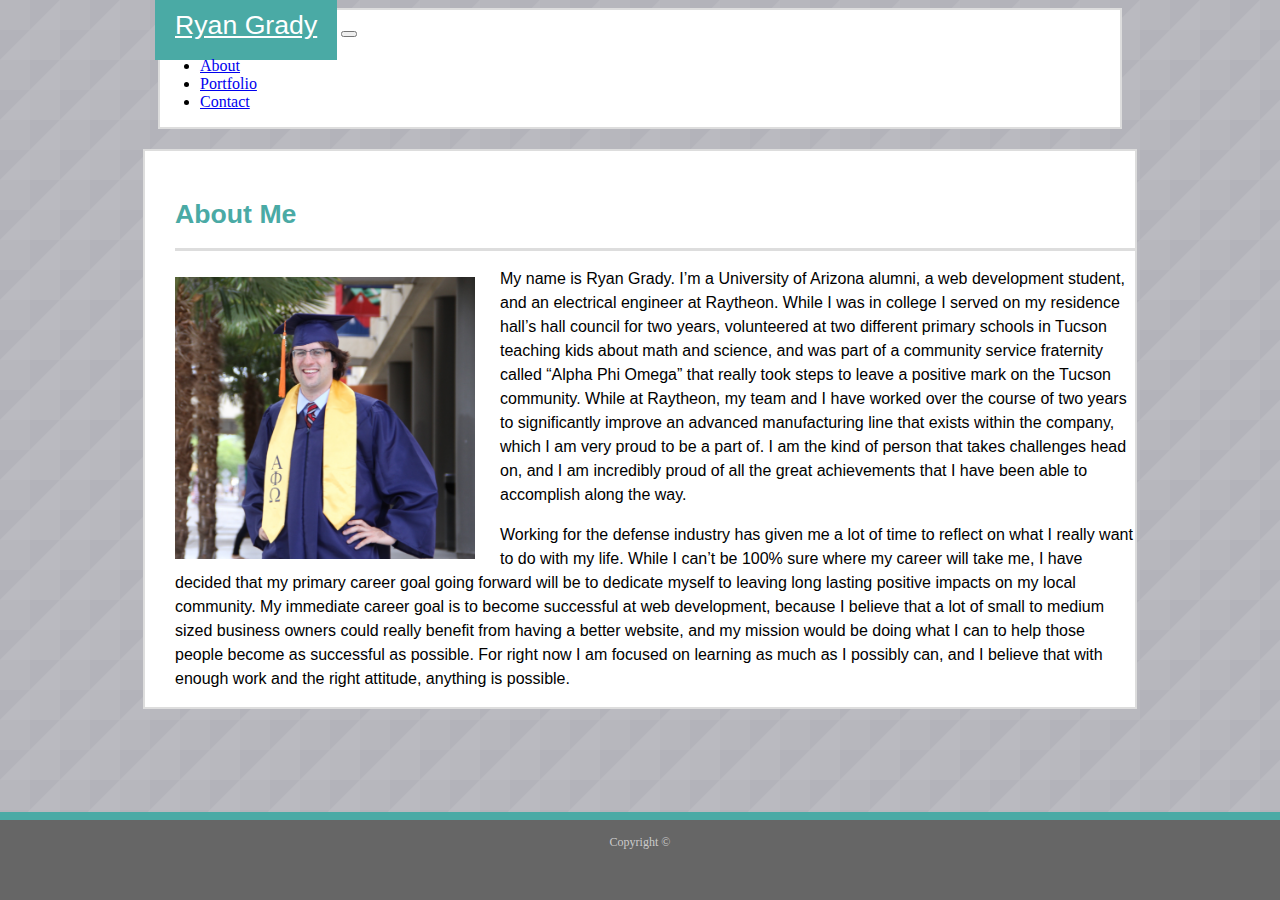
==== index.html @ 01c9b364 "Homework Submission Commit" ====
<!DOCTYPE html>
<html lang="en">

<head>
  <meta charset="UTF-8">
  <title>About Me | Ryan Grady</title>


  <!--Link Bootstrap CSS-->

  <link rel="stylesheet" href="https://stackpath.bootstrapcdn.com/bootstrap/4.2.1/css/bootstrap.min.css"
    integrity="sha384-GJzZqFGwb1QTTN6wy59ffF1BuGJpLSa9DkKMp0DgiMDm4iYMj70gZWKYbI706tWS" crossorigin="anonymous">

  <!--Link Bootstrap JS-->

  <script src="https://code.jquery.com/jquery-3.3.1.slim.min.js"
    integrity="sha384-q8i/X+965DzO0rT7abK41JStQIAqVgRVzpbzo5smXKp4YfRvH+8abtTE1Pi6jizo"
    crossorigin="anonymous"></script>
  <script src="https://cdnjs.cloudflare.com/ajax/libs/popper.js/1.14.6/umd/popper.min.js"
    integrity="sha384-wHAiFfRlMFy6i5SRaxvfOCifBUQy1xHdJ/yoi7FRNXMRBu5WHdZYu1hA6ZOblgut"
    crossorigin="anonymous"></script>
  <script src="https://stackpath.bootstrapcdn.com/bootstrap/4.2.1/js/bootstrap.min.js"
    integrity="sha384-B0UglyR+jN6CkvvICOB2joaf5I4l3gm9GU6Hc1og6Ls7i6U/mkkaduKaBhlAXv9k"
    crossorigin="anonymous"></script>



  <!-- Link My CSS Stylesheet -->

  <link rel="stylesheet" type="text/css" href="assets/css/style.css">


</head>

<body>




  <!-- Bootstrap Navbar Code-->


  <nav class="navbar navbar-expand-lg navbar-light" id="NavbarCSS">
    <a class="navbar-brand" href="index.html" id="NavbarName">Ryan Grady</a>
    <button class="navbar-toggler" type="button" data-toggle="collapse" data-target="#navbarSupportedContent"
      aria-controls="navbarSupportedContent" aria-expanded="false" aria-label="Toggle navigation">


      <span class="navbar-toggler-icon"></span>



      <span class="icon-bar"></span>
      <span class="icon-bar"></span>
      <span class="icon-bar"></span>


    </button>

    <div class="collapse navbar-collapse" id="navbarSupportedContent">
      <ul class="navbar-nav ml-auto">
        <li class="nav-item">
          <a class="nav-link" href="index.html">About </a>
        </li>
        <li class="nav-item">
          <a class="nav-link" href="portfolio.html">Portfolio</a>
        </li>
        <li class="nav-item">
          <a class="nav-link" href="contact.html">Contact</a>
        </li>

      </ul>
    </div>
  </nav>



  <!-- End of Bootstrap Navbar Code -->




  <div id="mainContainer">
    <div class="container">
      <div class="row">
        <div class="col-lg-12">
          <div class="pageHeader">
            <h1> About Me</h1>
          </div>
        </div>
      </div>
      <div class="row">


        <div class="col-lg-12">
          <img src="assets/images/Graduation_Union_Cropped.jpeg" class="auth-image" alt="Ryan Grady">


          <p>My name is Ryan Grady. I’m a University of Arizona alumni, a web development student, and an electrical
            engineer at Raytheon. While I was in college I served on my residence hall’s hall council for two years,
            volunteered at two different primary schools in Tucson teaching kids about math and science, and was part of
            a
            community service fraternity called “Alpha Phi Omega” that really took steps to leave a positive mark on the
            Tucson community. While at Raytheon, my team and I have worked over the course of two years to significantly
            improve an advanced manufacturing line that exists within the company, which I am very proud to be a part
            of. I
            am the kind of person that takes challenges head on, and I am incredibly proud of all the great achievements
            that I have been able to accomplish along the way. </p>

          <p>Working for the defense industry has given me a lot of time to reflect on what I really want to do with my
            life. While I can’t be 100% sure where my career will take me, I have decided that my primary career goal
            going
            forward will be to dedicate myself to leaving long lasting positive impacts on my local community. My
            immediate career goal is to become successful at web development, because I believe that a lot of small to
            medium sized business owners could really benefit from having a better website, and my mission would be
            doing what I can to help those people become as successful as possible. For right now I am focused on
            learning as much as I possibly can, and I believe that with enough work and the right attitude,
            anything is possible.</p>

        </div>
      </div>

    </div>

  </div>


  <footer class="footer">
    Copyright &copy;

  </footer>


</body>

</html>
---- assets/css/style.css ----
#NavbarName {
Background-color: #4aaaa5;
color: white;
padding: 20px;
margin-left: -5px;
font-size: 20pt;
font-family: arial;
}

#NavbarCSS {
width: 100%;
max-width: 960px;
margin: auto;
background-color: #ffffff;
border: 2px solid #dddddd;

}

/* Change Margins to Bootstrap Containers!!! */
#mainContainer {

width: 100%; 
max-width: 960px;
min-height: 500px;
margin: auto;
padding-top: 30px;
padding-left: 30px;
background-color: #ffffff;
margin-top: 20px;
margin-bottom: 60px;
border: 2px solid #dddddd;
}

/* * { */
  /* box-sizing: border-box; */
/* } */

h1 {

  color: #4aaaa5;
  font-size: 20pt;
  font-family: arial;
}

body {
  background-image: url("../images/triangular.png");
  background-color: #cccccc;
 }

 .auth-image {
  float: left;
  width: 300px;
  height: auto;
  margin-top: 10px;
  margin-right: 25px;
}

p {
font-family: arial; 
line-height: 1.5;
}

footer {
  padding: 15px 0;
  position:fixed;
  bottom: 0;
  left: 0;
  font-size: 12px;
  color: #cccccc;
  text-align: center;
  background: #666666;
  border-top: 8px solid #4aaaa5;
  height: 50px;
  margin-top: 20px;
  width: 100%;
  z-index: 99;
}

.pageHeader {
  border-bottom: 3px solid #dddddd;
  margin-bottom: 15px;


}

.portfolioImage {

  width: 100%;
  height: 200px;
  

}

#leftportfolioImage {
margin-bottom: 20px;

}

.portfolioLabel
{
  position: absolute;
  right:5%;
  left:5%;
  height: 40px;
  top: 140px;
  background-color: #4aaaa5;
  z-index: 1;
  text-align: center;
  color: white;
  padding-top: 8px;
  
}
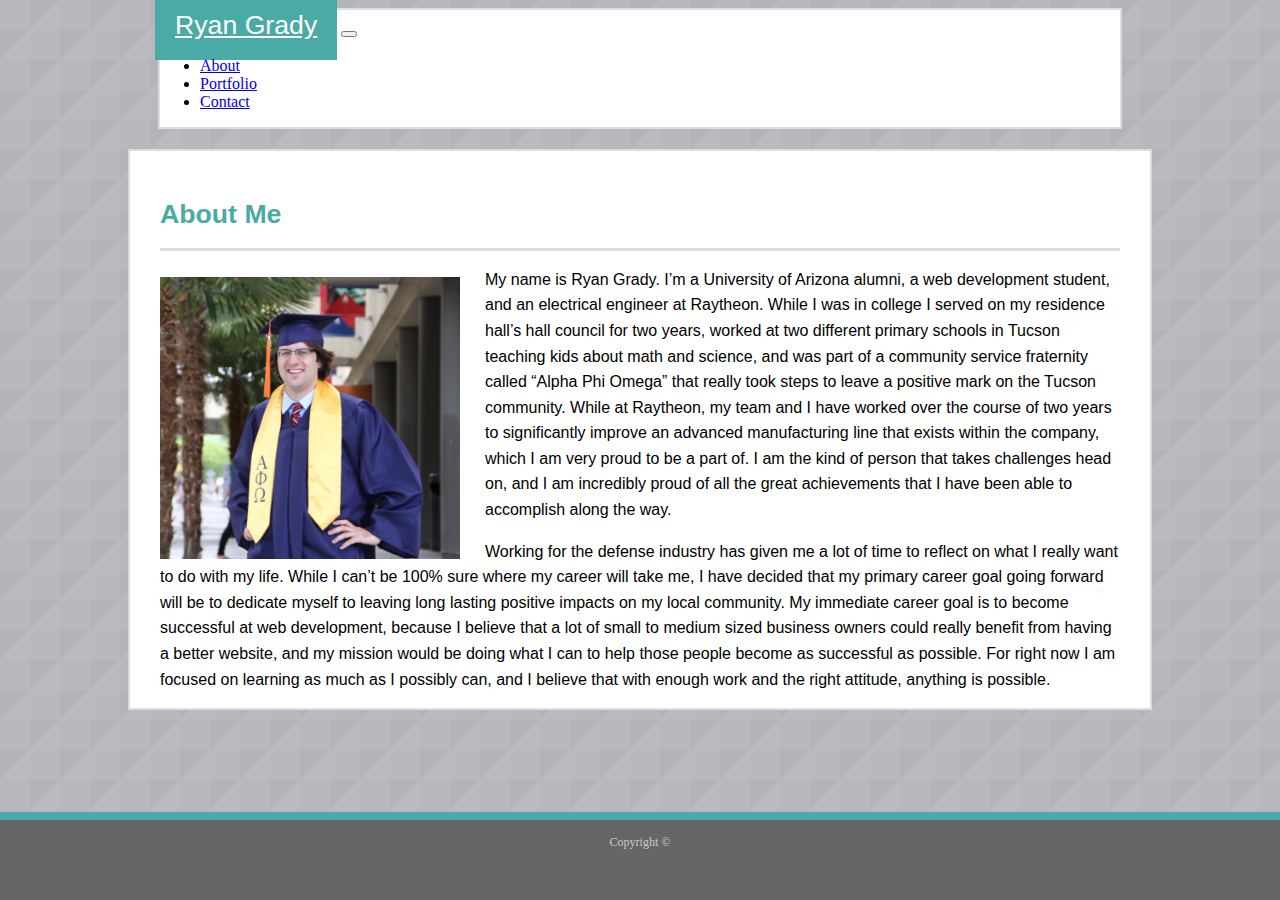
==== commit 9377fab4: "updated text 2" ====
--- a/index.html
+++ b/index.html
@@ -98,7 +98,7 @@
 
           <p>My name is Ryan Grady. I’m a University of Arizona alumni, a web development student, and an electrical
             engineer at Raytheon. While I was in college I served on my residence hall’s hall council for two years,
-            volunteered at two different primary schools in Tucson teaching kids about math and science, and was part of
+            worked at two different primary schools in Tucson teaching kids about math and science, and was part of
             a
             community service fraternity called “Alpha Phi Omega” that really took steps to leave a positive mark on the
             Tucson community. While at Raytheon, my team and I have worked over the course of two years to significantly
--- a/assets/css/style.css
+++ b/assets/css/style.css
@@ -25,6 +25,7 @@
 margin: auto;
 padding-top: 30px;
 padding-left: 30px;
+padding-right: 30px;
 background-color: #ffffff;
 margin-top: 20px;
 margin-bottom: 60px;
@@ -57,7 +58,7 @@
 
 p {
 font-family: arial; 
-line-height: 1.5;
+line-height: 1.6;
 }
 
 footer {
@@ -91,22 +92,35 @@
 
 }
 
+
+
 #leftportfolioImage {
-margin-bottom: 20px;
+margin-bottom: 15px;
 
 }
 
-.portfolioLabel
-{
-  position: absolute;
-  right:5%;
-  left:5%;
-  height: 40px;
-  top: 140px;
-  background-color: #4aaaa5;
-  z-index: 1;
-  text-align: center;
-  color: white;
-  padding-top: 8px;
+#LeftPortfolioLabelID{
+  padding-left: 0;
+  padding-right: 0;
+  margin-top: -80px;
   
-}+  }
+  
+  #MiddlePortfolioLabelID {
+  
+  padding-left: 0;
+  padding-right: 0;
+  margin-top: -65px;
+  }
+
+
+  .portfolioLabel
+  { 
+    width: 100%;
+    background-color: #4aaaa5;
+    z-index: 1;
+    text-align: center;
+    color: white;
+    padding-top: 8px;
+    padding-bottom: 1px; 
+  }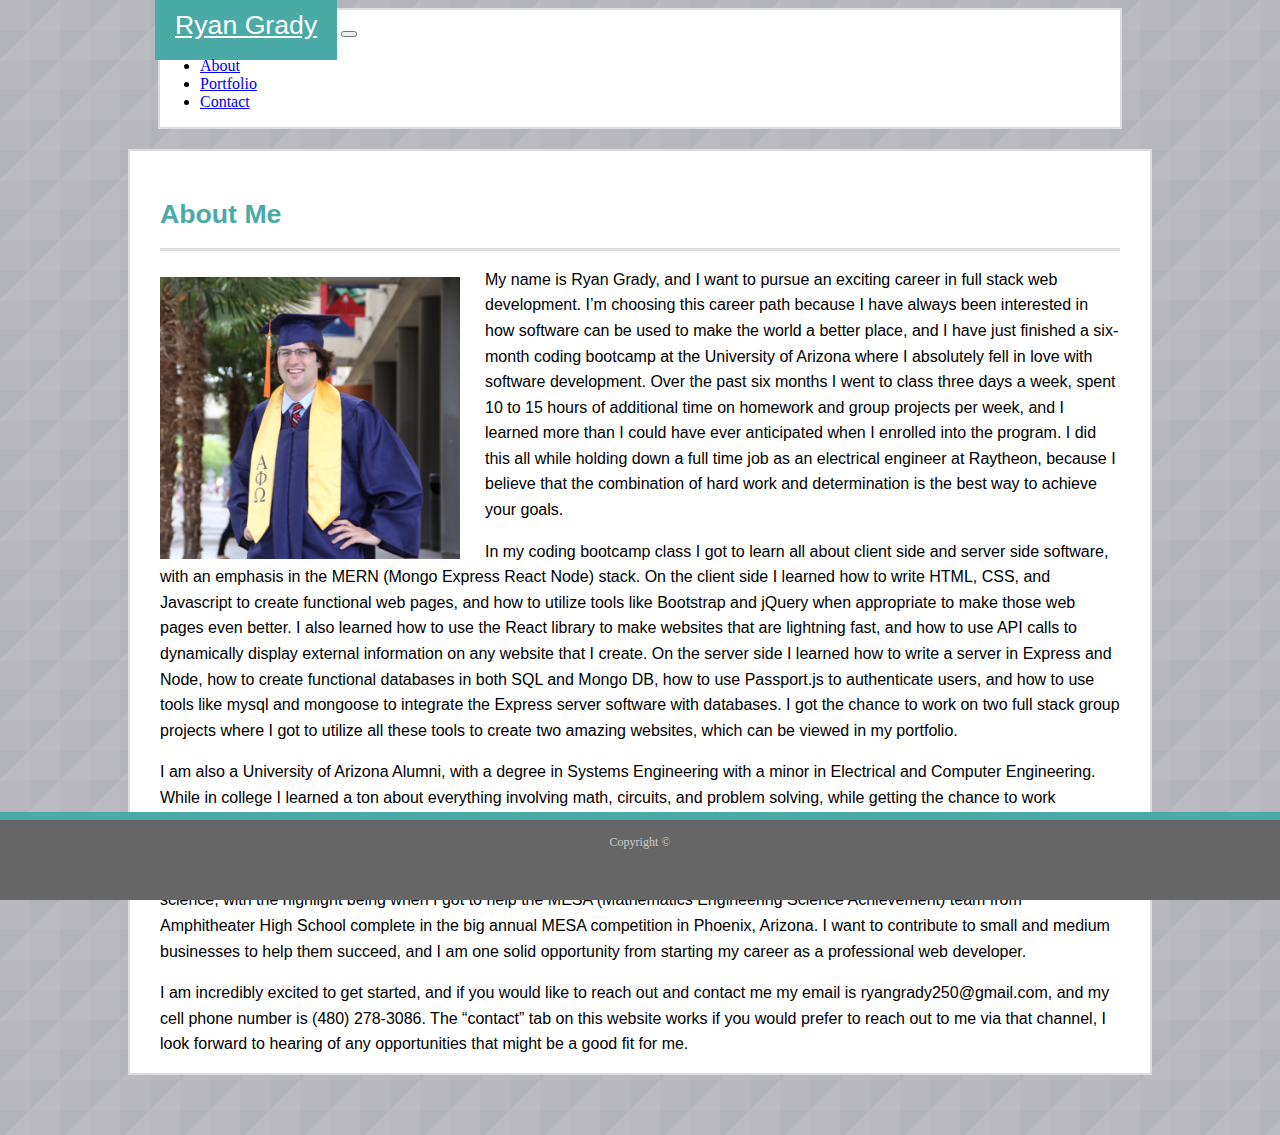
==== commit 8180f208: "updated about me bio" ====
--- a/index.html
+++ b/index.html
@@ -96,27 +96,13 @@
           <img src="assets/images/Graduation_Union_Cropped.jpeg" class="auth-image" alt="Ryan Grady">
 
 
-          <p>My name is Ryan Grady. I’m a University of Arizona alumni, a web development student, and an electrical
-            engineer at Raytheon. While I was in college I served on my residence hall’s hall council for two years,
-            worked at two different primary schools in Tucson teaching kids about math and science, and was part of
-            a
-            community service fraternity called “Alpha Phi Omega” that really took steps to leave a positive mark on the
-            Tucson community. While at Raytheon, my team and I have worked over the course of two years to significantly
-            improve an advanced manufacturing line that exists within the company, which I am very proud to be a part
-            of. I
-            am the kind of person that takes challenges head on, and I am incredibly proud of all the great achievements
-            that I have been able to accomplish along the way. </p>
+          <p>My name is Ryan Grady, and I want to pursue an exciting career in full stack web development.  I’m choosing this career path because I have always been interested in how software can be used to make the world a better place, and I have just finished a six-month coding bootcamp at the University of Arizona where I absolutely fell in love with software development.  Over the past six months I went to class three days a week, spent 10 to 15 hours of additional time on homework and group projects per week, and I learned more than I could have ever anticipated when I enrolled into the program.  I did this all while holding down a full time job as an electrical engineer at Raytheon, because I believe that the combination of hard work and determination is the best way to achieve your goals. </p>
 
-          <p>Working for the defense industry has given me a lot of time to reflect on what I really want to do with my
-            life. While I can’t be 100% sure where my career will take me, I have decided that my primary career goal
-            going
-            forward will be to dedicate myself to leaving long lasting positive impacts on my local community. My
-            immediate career goal is to become successful at web development, because I believe that a lot of small to
-            medium sized business owners could really benefit from having a better website, and my mission would be
-            doing what I can to help those people become as successful as possible. For right now I am focused on
-            learning as much as I possibly can, and I believe that with enough work and the right attitude,
-            anything is possible.</p>
+          <p>In my coding bootcamp class I got to learn all about client side and server side software, with an emphasis in the MERN (Mongo Express React Node) stack.  On the client side I learned how to write HTML, CSS, and Javascript to create functional web pages, and how to utilize tools like Bootstrap and jQuery when appropriate to make those web pages even better.  I also learned how to use the React library to make websites that are lightning fast, and how to use API calls to dynamically display external information on any website that I create.  On the server side I learned how to write a server in Express and Node, how to create functional databases in both SQL and Mongo DB, how to use Passport.js to authenticate users, and how to use tools like mysql and mongoose to integrate the Express server software with databases.  I got the chance to work on two full stack group projects where I got to utilize all these tools to create two amazing websites, which can be viewed in my portfolio.</p>
 
+          <p>I am also a University of Arizona Alumni, with a degree in Systems Engineering with a minor in Electrical and Computer Engineering.  While in college I learned a ton about everything involving math, circuits, and problem solving, while getting the chance to work alongside some of the brightest people in the great state of Arizona.  I also got the opportunity to work as a desk manager, where I learned what it takes to manage a staff and create a work environment where everyone felt comfortable showing up and bringing their full selves to work.  I volunteered at some of the local high schools and middle schools where I got to teach kids about math and science, with the highlight being when I got to help the MESA (Mathematics Engineering Science Achievement) team from Amphitheater High School complete in the big annual MESA competition in Phoenix, Arizona.  I want to contribute to small and medium businesses to help them succeed, and I am one solid opportunity from starting my career as a professional web developer.</p>
+        
+        <p>I am incredibly excited to get started, and if you would like to reach out and contact me my email is ryangrady250@gmail.com, and my cell phone number is (480) 278-3086.  The “contact” tab on this website works if you would prefer to reach out to me via that channel, I look forward to hearing of any opportunities that might be a good fit for me.</p>
         </div>
       </div>
 
--- a/assets/css/style.css
+++ b/assets/css/style.css
@@ -123,4 +123,11 @@
     color: white;
     padding-top: 8px;
     padding-bottom: 1px; 
+  }
+
+  #submit-successful-text{
+    padding-top: 15px;
+    color: #4aaaa5;
+    padding-left: 15px;
+
   }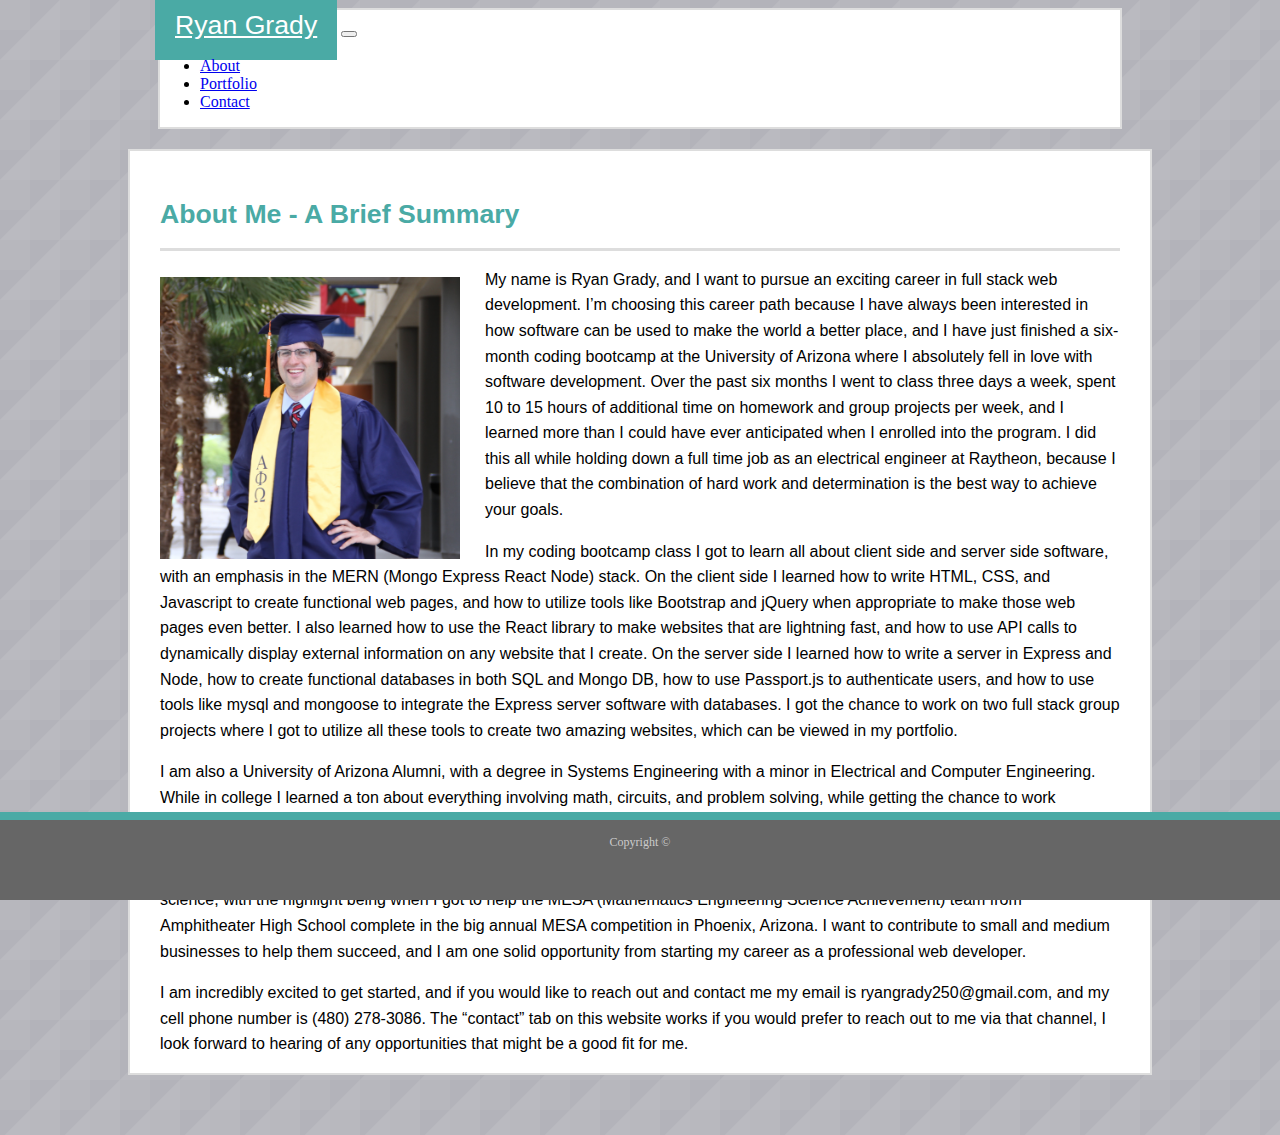
==== commit 50ca27a4: "project descriptions added" ====
--- a/index.html
+++ b/index.html
@@ -85,7 +85,7 @@
       <div class="row">
         <div class="col-lg-12">
           <div class="pageHeader">
-            <h1> About Me</h1>
+            <h1> About Me - A Brief Summary</h1>
           </div>
         </div>
       </div>
--- a/assets/css/style.css
+++ b/assets/css/style.css
@@ -94,15 +94,11 @@
 
 
 
-#leftportfolioImage {
-margin-bottom: 15px;
-
-}
 
 #LeftPortfolioLabelID{
   padding-left: 0;
   padding-right: 0;
-  margin-top: -80px;
+  margin-top: -65px;
   
   }
   
@@ -130,4 +126,27 @@
     color: #4aaaa5;
     padding-left: 15px;
 
+  }
+  
+  .project {
+    border-bottom: 2px solid #dddddd;
+    padding-bottom:10px;
+    margin-bottom: 10px;
+
+  }
+
+  #lastproject {
+
+    border-style: none;
+  }
+
+  #contactInfo {
+
+    position: relative; 
+    margin-top: -35px;
+    margin-left: 80px;
+    margin-right: 30px;
+    text-align:right;
+    overflow-wrap: break-word;
+
   }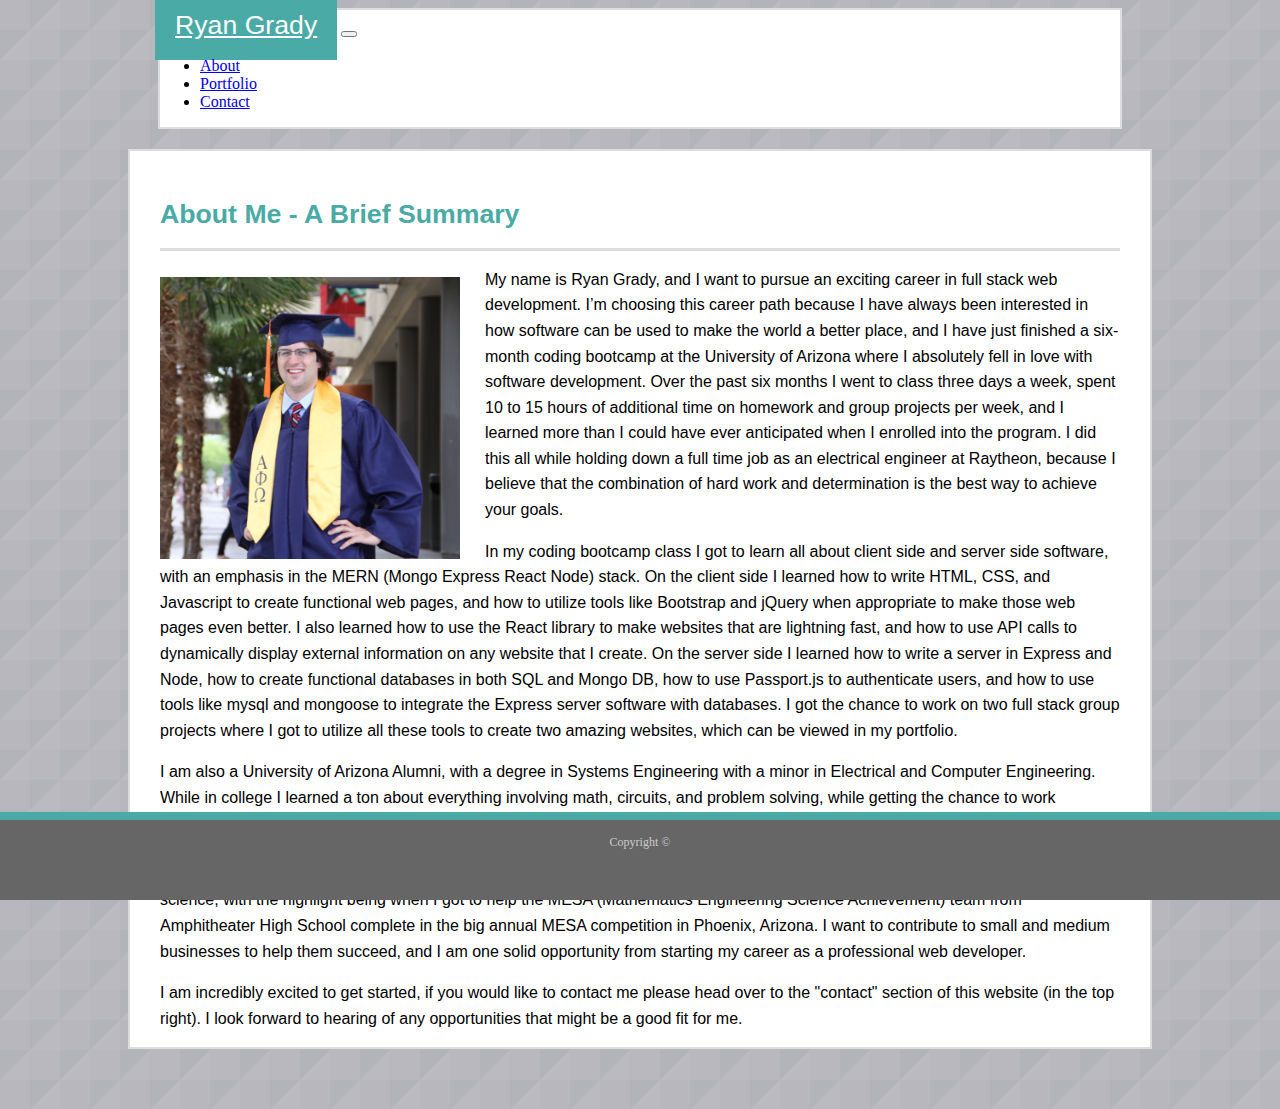
==== commit 3f58e4b2: "edited text in index" ====
--- a/index.html
+++ b/index.html
@@ -102,7 +102,7 @@
 
           <p>I am also a University of Arizona Alumni, with a degree in Systems Engineering with a minor in Electrical and Computer Engineering.  While in college I learned a ton about everything involving math, circuits, and problem solving, while getting the chance to work alongside some of the brightest people in the great state of Arizona.  I also got the opportunity to work as a desk manager, where I learned what it takes to manage a staff and create a work environment where everyone felt comfortable showing up and bringing their full selves to work.  I volunteered at some of the local high schools and middle schools where I got to teach kids about math and science, with the highlight being when I got to help the MESA (Mathematics Engineering Science Achievement) team from Amphitheater High School complete in the big annual MESA competition in Phoenix, Arizona.  I want to contribute to small and medium businesses to help them succeed, and I am one solid opportunity from starting my career as a professional web developer.</p>
         
-        <p>I am incredibly excited to get started, and if you would like to reach out and contact me my email is ryangrady250@gmail.com, and my cell phone number is (480) 278-3086.  The “contact” tab on this website works if you would prefer to reach out to me via that channel, I look forward to hearing of any opportunities that might be a good fit for me.</p>
+        <p>I am incredibly excited to get started, if you would like to contact me please head over to the "contact" section of this website (in the top right).   I look forward to hearing of any opportunities that might be a good fit for me.</p>
         </div>
       </div>
 
